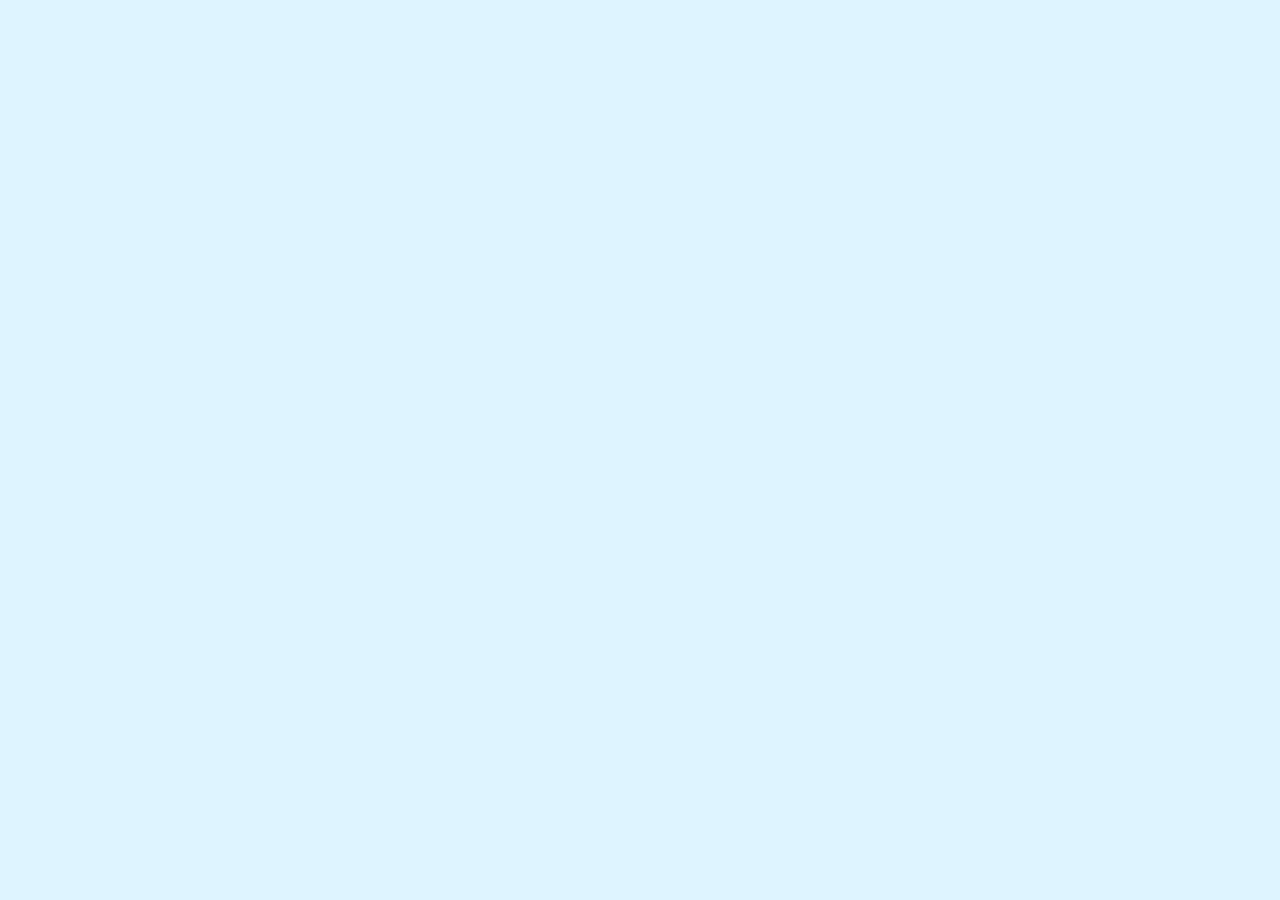
==== tetris.html @ f0ee0315 "初版" ====
<!DOCTYPE html>
<html lang="ja">
<head>
  <meta charset="UTF-8">
  <meta name="viewport" content="width=device-width, initial-scale=1.0">
  <title>Tetris</title>
  <link rel="stylesheet" href="tetris.css">
</head>
<body>
    <div id="container">
      <canvas id="canvas"></canvas>
  </div>
<script src="tetris.js"></script>
</body>
</html>
---- tetris.css ----
body {
    background-color: #ddf5ff;
}
#container {
    margin:0 auto;
}
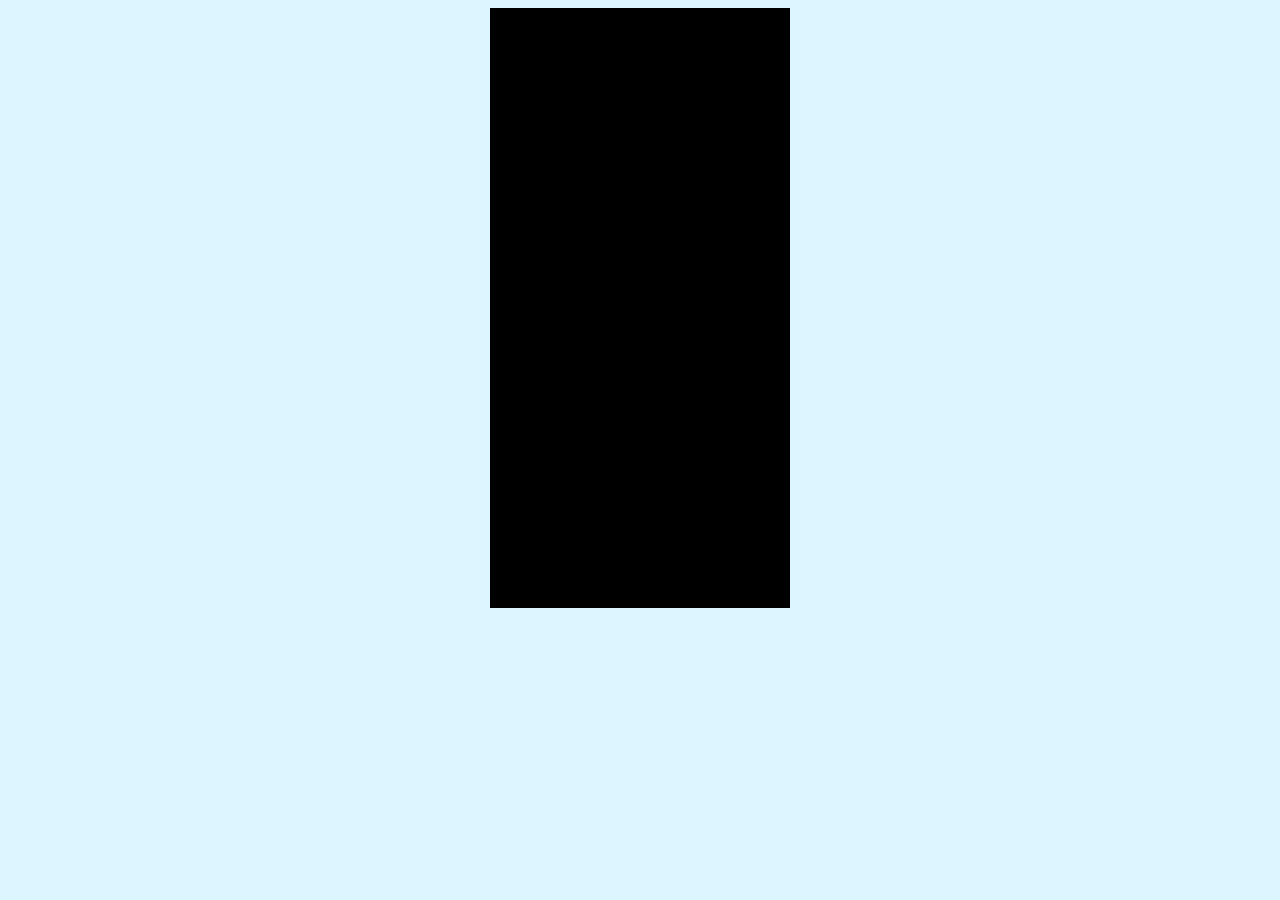
==== commit 4fbe876c: "ゲーム背景画面完成！" ====
--- a/tetris.html
+++ b/tetris.html
@@ -6,7 +6,7 @@
   <title>Tetris</title>
   <link rel="stylesheet" href="tetris.css">
 </head>
-<body>
+<body onload="init()">
     <div id="container">
       <canvas id="canvas"></canvas>
   </div>
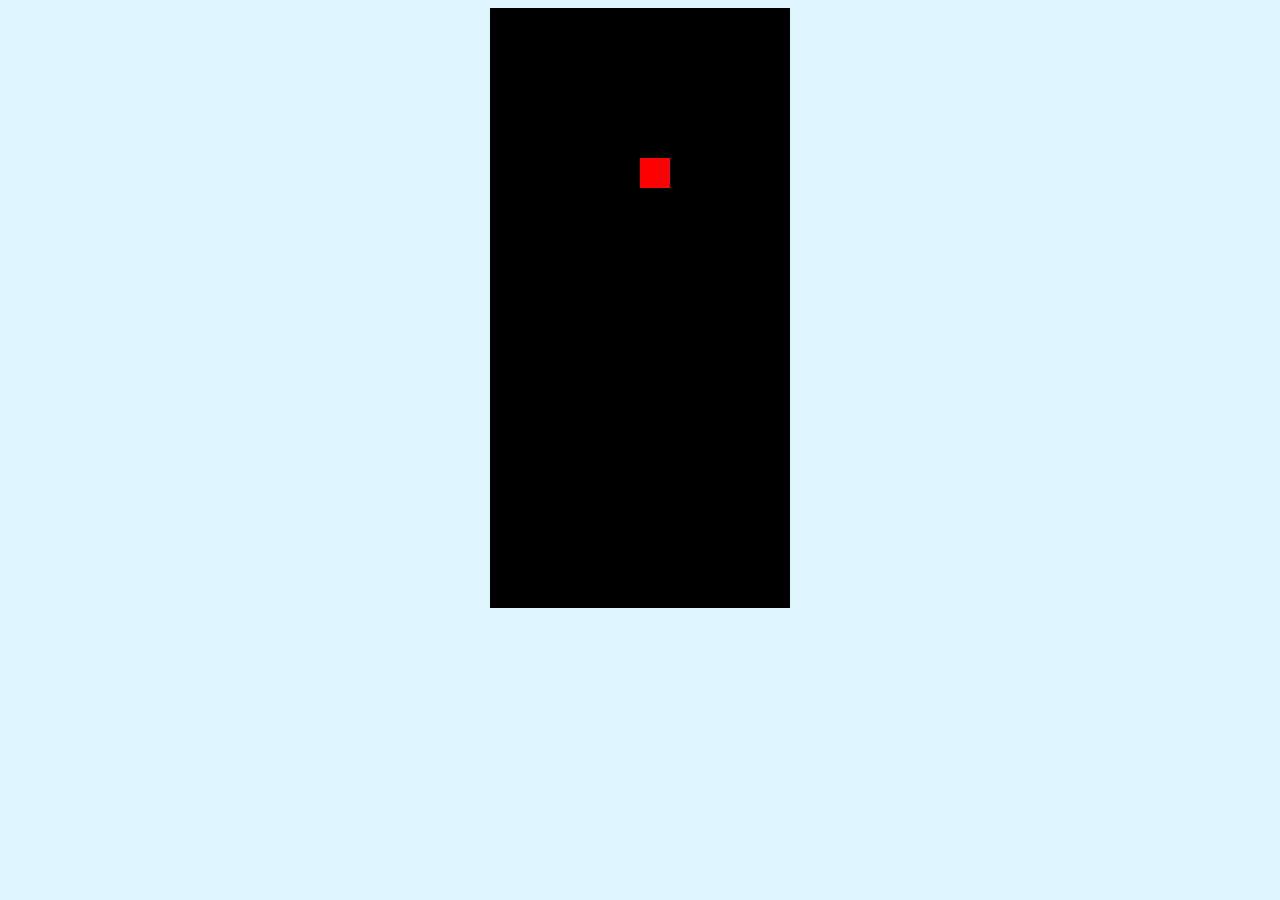
==== commit c0b52ae6: "参考ページを追加" ====
--- a/tetris.html
+++ b/tetris.html
@@ -1,3 +1,5 @@
+<!-- https://joytas.net/programming/tetris1 -->
+<!-- 上記のページを参考に作成 -->
 <!DOCTYPE html>
 <html lang="ja">
 <head>
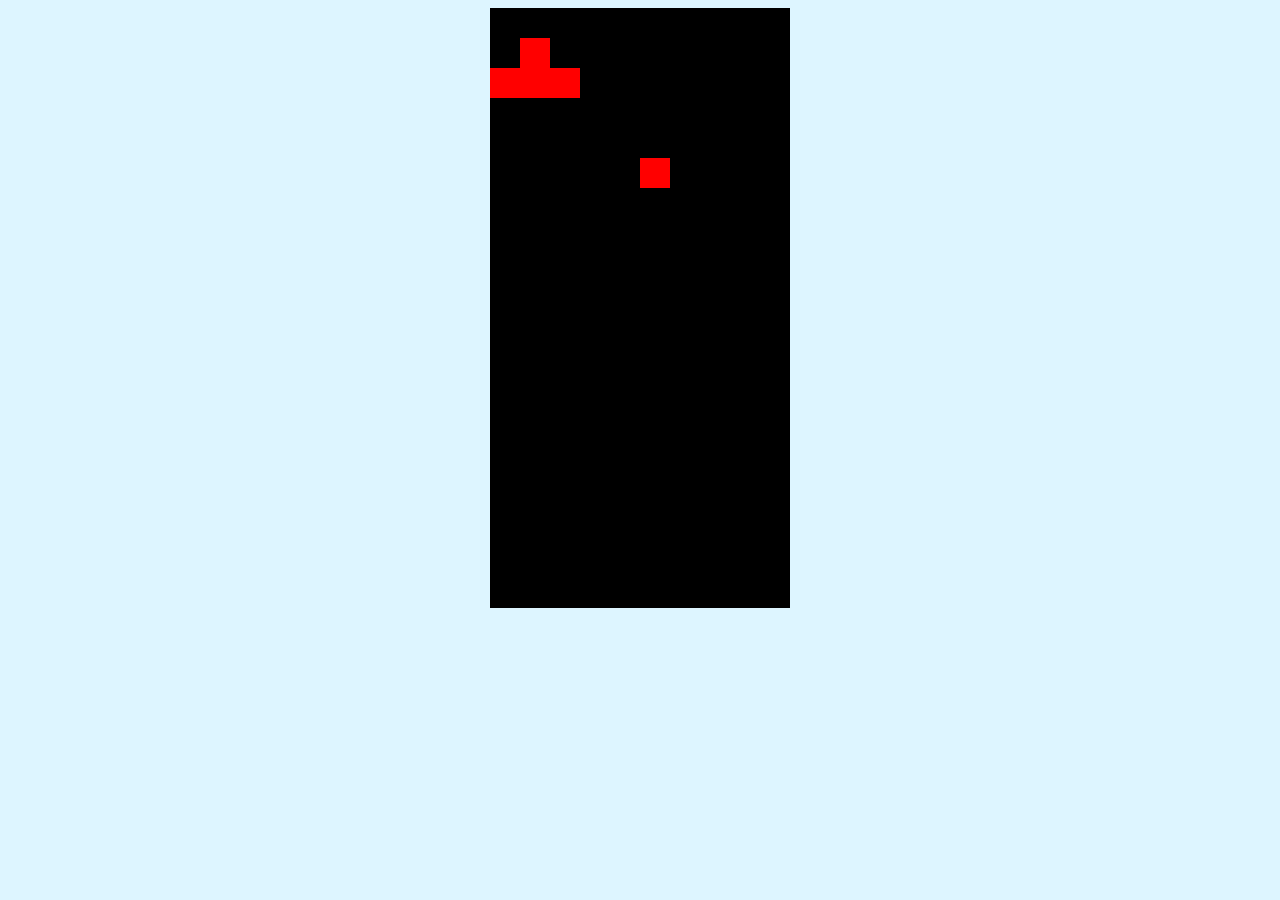
==== commit ea8e3e66: "テスト" ====
--- a/tetris.html
+++ b/tetris.html
@@ -1,5 +1,6 @@
 <!-- https://joytas.net/programming/tetris1 -->
 <!-- 上記のページを参考に作成 -->
+<!-- 署名テスト -->
 <!DOCTYPE html>
 <html lang="ja">
 <head>
